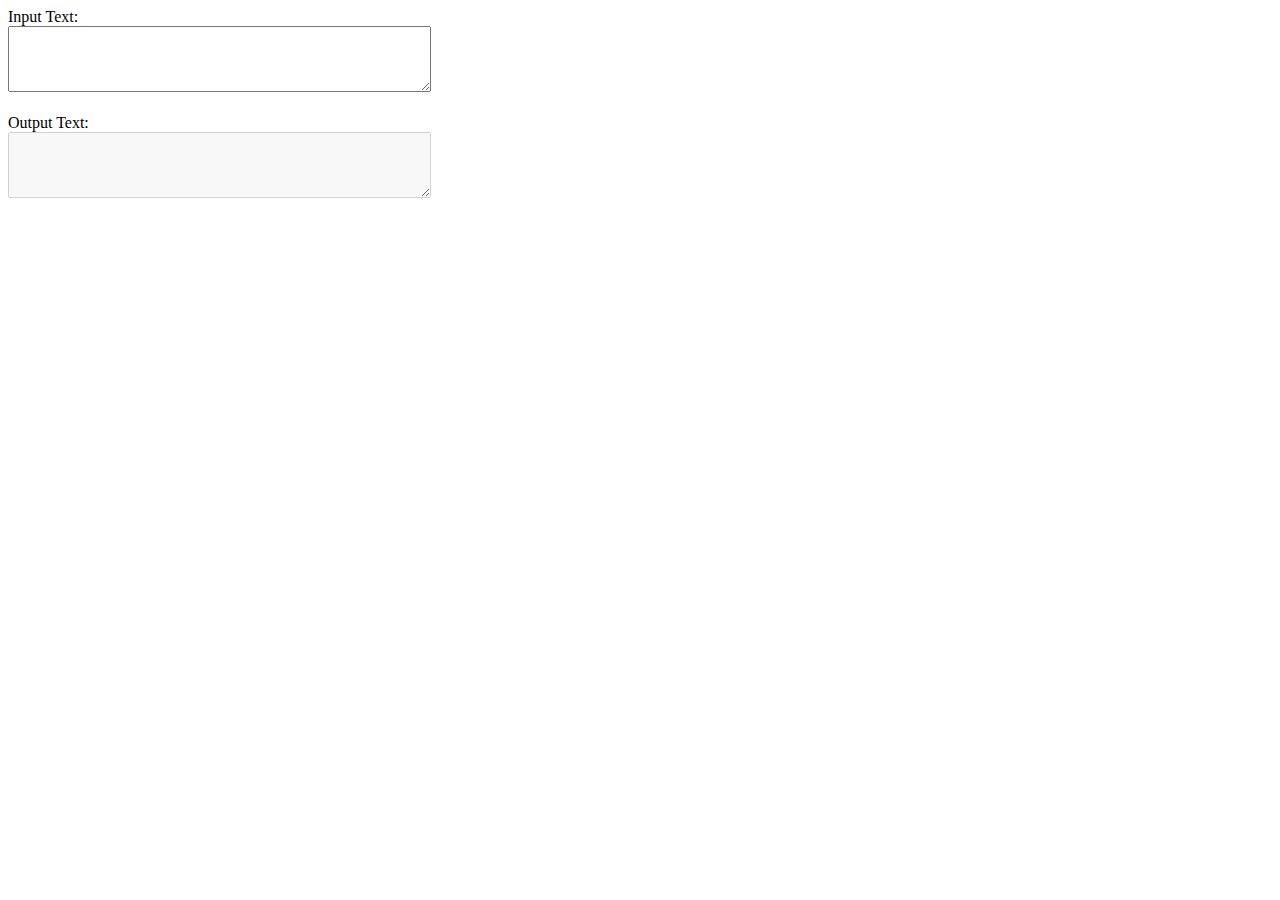
==== index.html @ cdead979 "Barebones working version" ====
<!DOCTYPE html>
<html>

<body>
    Input Text:<br>
    <textarea type="text" id="inputMockTextbox" onchange="generateMockText();" onkeypress="this.onchange();"
        onpaste="this.onchange();" oninput="this.onchange();" rows="4" cols="50"></textarea><br><br>

    Output Text:<br>
    <textarea type="text" id="outputMockTextbox" rows="4" cols="50" disabled></textarea>

    <script src='functions.js'></script>
</body>

</html>
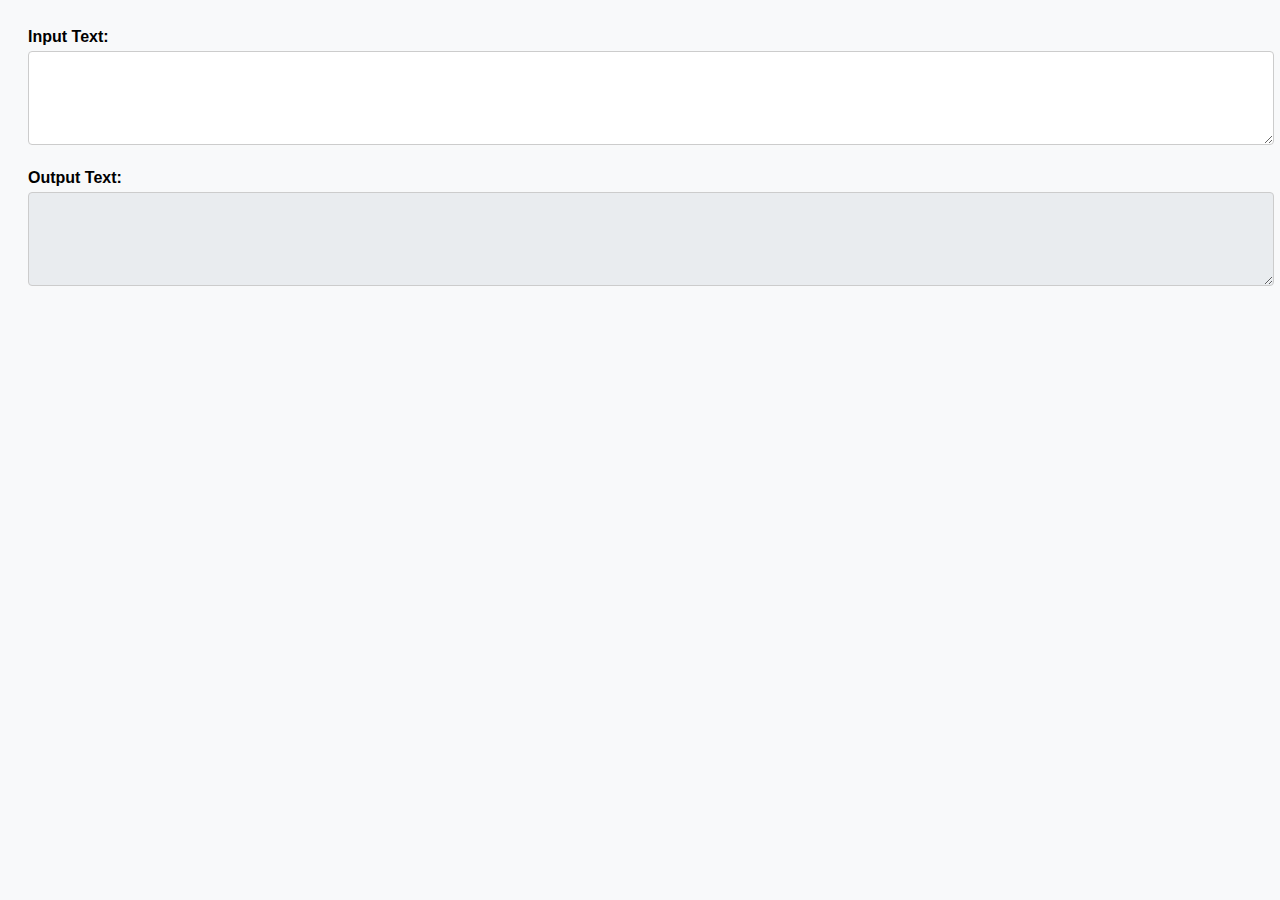
==== commit d7de8fdd: "Added CSS" ====
--- a/index.html
+++ b/index.html
@@ -1,15 +1,19 @@
 <!DOCTYPE html>
 <html>
 
+<head>
+    <link rel="stylesheet" type="text/css" href="style.css">
+</head>
+
 <body>
-    Input Text:<br>
-    <textarea type="text" id="inputMockTextbox" onchange="generateMockText();" onkeypress="this.onchange();"
-        onpaste="this.onchange();" oninput="this.onchange();" rows="4" cols="50"></textarea><br><br>
+    <label for="inputMockTextbox">Input Text:</label>
+    <textarea id="inputMockTextbox" onchange="generateMockText();" onkeypress="this.onchange();"
+        onpaste="this.onchange();" oninput="this.onchange();" rows="4"></textarea><br>
 
-    Output Text:<br>
-    <textarea type="text" id="outputMockTextbox" rows="4" cols="50" disabled></textarea>
+    <label for="outputMockTextbox">Output Text:</label>
+    <textarea id="outputMockTextbox" rows="4" disabled></textarea>
 
     <script src='functions.js'></script>
 </body>
 
-</html>+</html>
--- a/style.css
+++ b/style.css
@@ -0,0 +1,42 @@
+/* style.css */
+
+body {
+    font-family: 'Arial', sans-serif;
+    padding: 20px;
+    background-color: #f8f9fa;
+}
+
+textarea {
+    width: 100%;
+    padding: 10px;
+    margin-bottom: 20px;
+    border: 1px solid #ccc;
+    border-radius: 4px;
+    font-family: 'Courier New', monospace;
+    font-size: 16px;
+}
+
+#outputMockTextbox {
+    background-color: #e9ecef;
+}
+
+label {
+    font-weight: bold;
+    display: block;
+    margin-bottom: 5px;
+}
+
+button {
+    padding: 10px 20px;
+    font-size: 16px;
+    color: white;
+    background-color: #007bff;
+    border: none;
+    border-radius: 4px;
+    cursor: pointer;
+    transition: background-color 0.3s ease;
+}
+
+button:hover {
+    background-color: #0056b3;
+}
